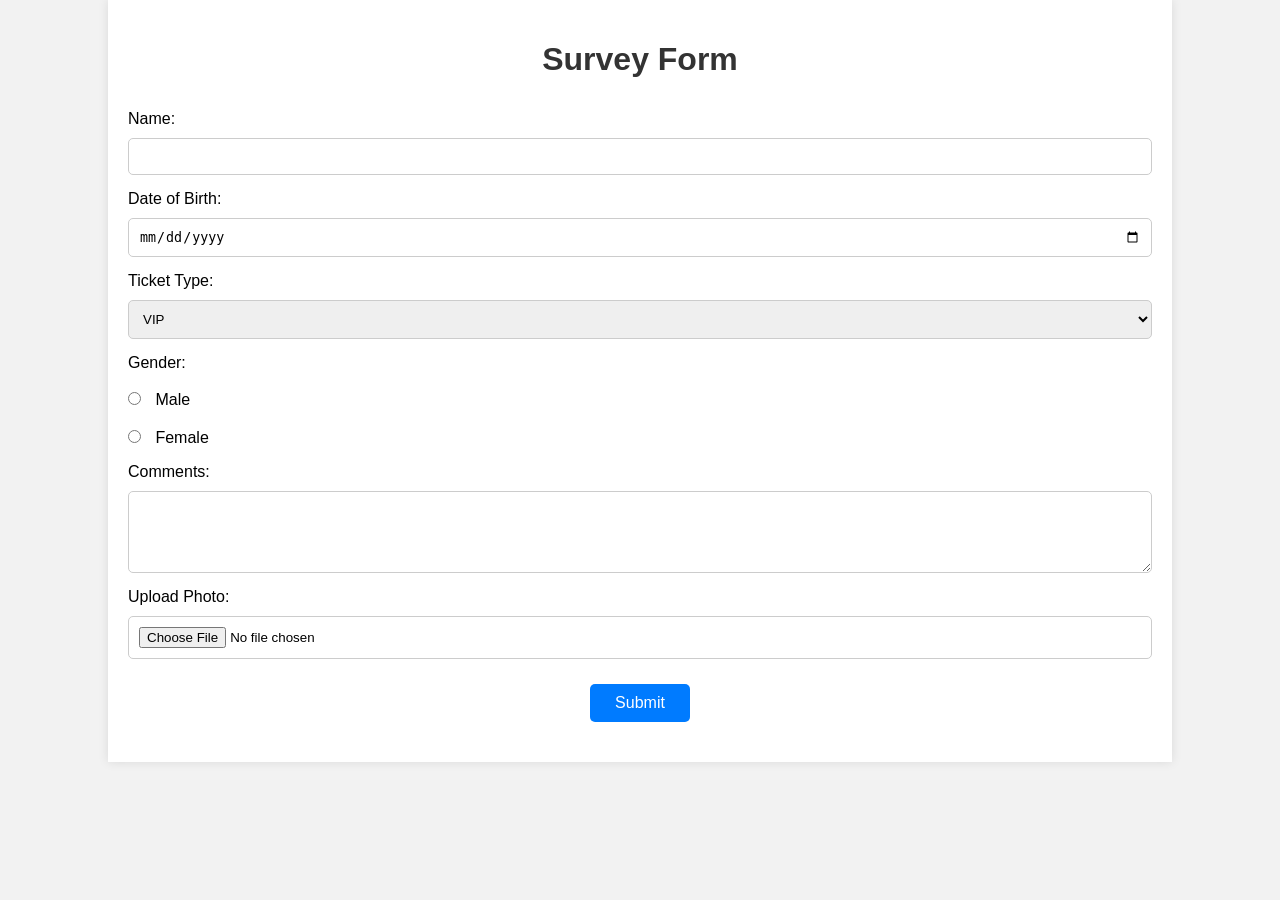
==== PageDua.html @ f81d4330 "first commit" ====
<!DOCTYPE html>
<html lang="en">
<head>
    <meta charset="UTF-8">
    <meta name="viewport" content="width=device-width, initial-scale=1.0">
    <title>Survey Form</title>
    <link rel="stylesheet" href="styles.css">
</head>
<body>
    <div class="container">
        <header>
            <h1>Survey Form</h1>
        </header>
        <form id="surveyForm">
            <label for="name">Name:</label>
            <input type="text" id="name" name="name" required>

            <label for="dob">Date of Birth:</label>
            <input type="date" id="dob" name="dob" required>

            <label for="ticketType">Ticket Type:</label>
            <select id="ticketType" name="ticketType" required>
                <option value="vip">VIP</option>
                <option value="regular">Regular</option>
                <option value="economy">Economy</option>
            </select>

            <label>Gender:</label>
            <label><input type="radio" name="gender" value="male" required> Male</label>
            <label><input type="radio" name="gender" value="female" required> Female</label>

            <label for="comments">Comments:</label>
            <textarea id="comments" name="comments" rows="4" required></textarea>

            <label for="photo">Upload Photo:</label>
            <input type="file" id="photo" name="photo" accept="image/*" required>

            <button type="submit">Submit</button>
        </form>
    </div>

    <script>
        document.getElementById('surveyForm').onsubmit = function(event) {
            event.preventDefault();
            const name = document.getElementById('name').value;
            const dob = document.getElementById('dob').value;
            const ticketType = document.getElementById('ticketType').value;
            const gender = document.querySelector('input[name="gender"]:checked').value;
            const comments = document.getElementById('comments').value;
            
            alert(`Name: ${name}\nDate of Birth: ${dob}\nTicket Type: ${ticketType}\nGender: ${gender}\nComments: ${comments}`);
        };
    </script>
</body>
</html>
---- styles.css ----
body {
    font-family: Arial, sans-serif;
    background-color: #f2f2f2;
    margin: 0;
    padding: 0;
}

.container {
    width: 80%;
    margin: 0 auto;
    padding: 20px;
    background-color: #ffffff;
    box-shadow: 0 0 10px rgba(0, 0, 0, 0.1);
}

header h1 {
    text-align: center;
    color: #333;
}

.media {
    text-align: center;
    margin: 20px 0;
}

.media audio,
.media video {
    margin: 10px 0;
}

.featured-image {
    display: block;
    margin: 0 auto;
    max-width: 100%;
    height: auto;
}

.content {
    text-align: center;
    margin: 20px 0;
}

button {
    display: block;
    width: 200px;
    margin: 20px auto;
    padding: 10px;
    background-color: #007BFF;
    color: #ffffff;
    border: none;
    border-radius: 5px;
    cursor: pointer;
    font-size: 16px;
}

button:hover {
    background-color: #0056b3;
}

form {
    display: flex;
    flex-direction: column;
}

form label {
    margin: 10px 0 5px;
}

form input,
form select,
form textarea {
    padding: 10px;
    margin: 5px 0;
    border: 1px solid #ccc;
    border-radius: 5px;
}

form input[type="radio"] {
    margin-right: 10px;
}

form button {
    width: 100px;
    align-self: center;
    margin-top: 20px;
}

form button:hover {
    background-color: #0056b3;
}
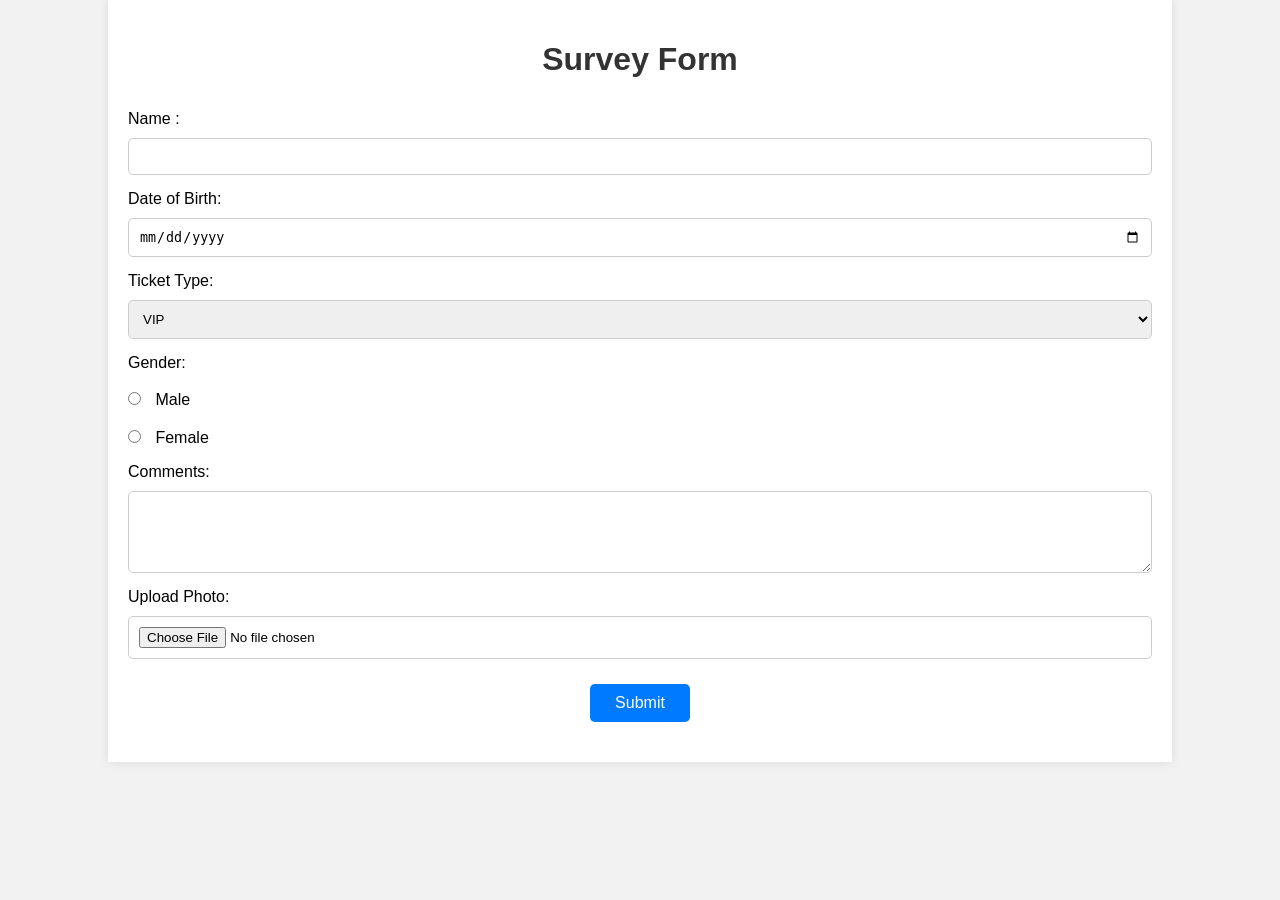
==== commit 29a394d7: "18" ====
--- a/PageDua.html
+++ b/PageDua.html
@@ -12,7 +12,7 @@
             <h1>Survey Form</h1>
         </header>
         <form id="surveyForm">
-            <label for="name">Name:</label>
+            <label for="name">Name :</label>
             <input type="text" id="name" name="name" required>
 
             <label for="dob">Date of Birth:</label>
--- a/styles.css
+++ b/styles.css
@@ -28,16 +28,40 @@
     margin: 10px 0;
 }
 
-.featured-image {
-    display: block;
-    margin: 0 auto;
+.slider {
+    position: relative;
     max-width: 100%;
-    height: auto;
+    margin: 20px auto;
+    overflow: hidden;
 }
 
-.content {
-    text-align: center;
-    margin: 20px 0;
+.slides {
+    display: flex;
+    transition: transform 0.5s ease-in-out;
+}
+
+.slide {
+    min-width: 100%;
+    transition: opacity 1s ease-in-out;
+}
+
+.prev, .next {
+    position: absolute;
+    top: 50%;
+    transform: translateY(-50%);
+    background-color: rgba(0,0,0,0.5);
+    color: white;
+    border: none;
+    padding: 10px;
+    cursor: pointer;
+}
+
+.prev {
+    left: 10px;
+}
+
+.next {
+    right: 10px;
 }
 
 button {
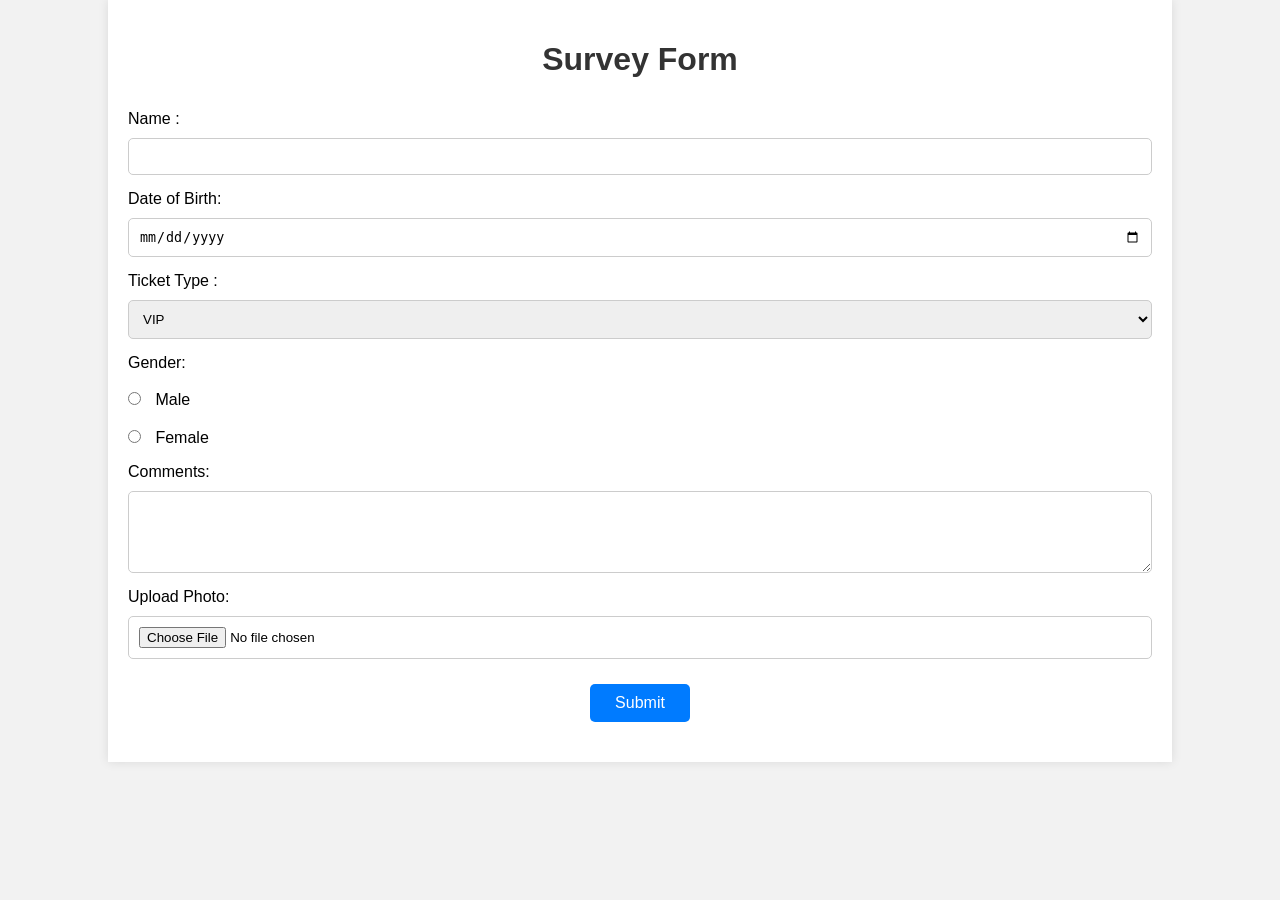
==== commit bc4f3a26: "19" ====
--- a/PageDua.html
+++ b/PageDua.html
@@ -18,11 +18,11 @@
             <label for="dob">Date of Birth:</label>
             <input type="date" id="dob" name="dob" required>
 
-            <label for="ticketType">Ticket Type:</label>
+            <label for="ticketType">Ticket Type :</label>
             <select id="ticketType" name="ticketType" required>
                 <option value="vip">VIP</option>
                 <option value="regular">Regular</option>
-                <option value="economy">Economy</option>
+                <option value="economy">VVIP</option>
             </select>
 
             <label>Gender:</label>
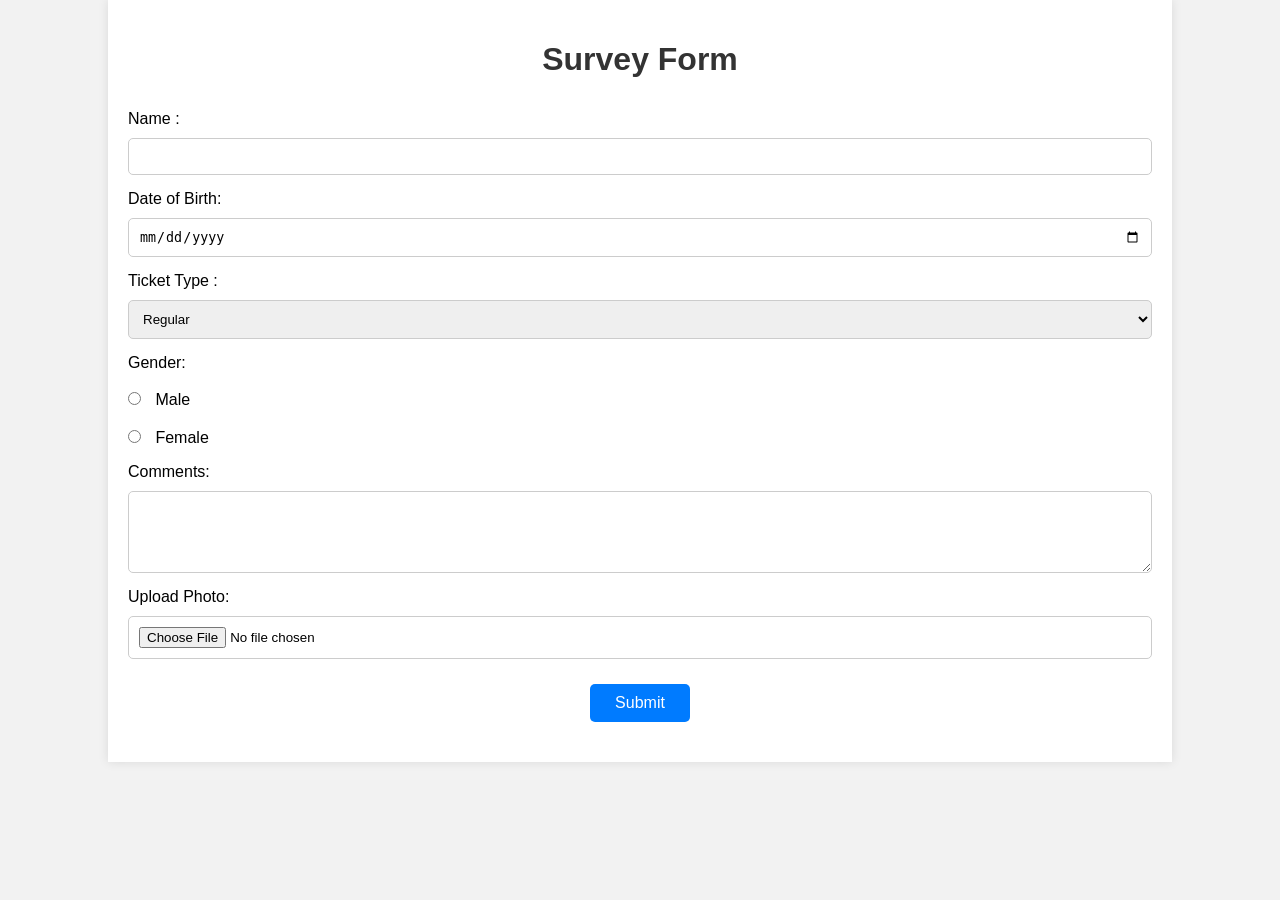
==== commit d154c987: "20" ====
--- a/PageDua.html
+++ b/PageDua.html
@@ -20,8 +20,7 @@
 
             <label for="ticketType">Ticket Type :</label>
             <select id="ticketType" name="ticketType" required>
-                <option value="vip">VIP</option>
-                <option value="regular">Regular</option>
+                <option value="vip">Regular</option>
                 <option value="economy">VVIP</option>
             </select>
 
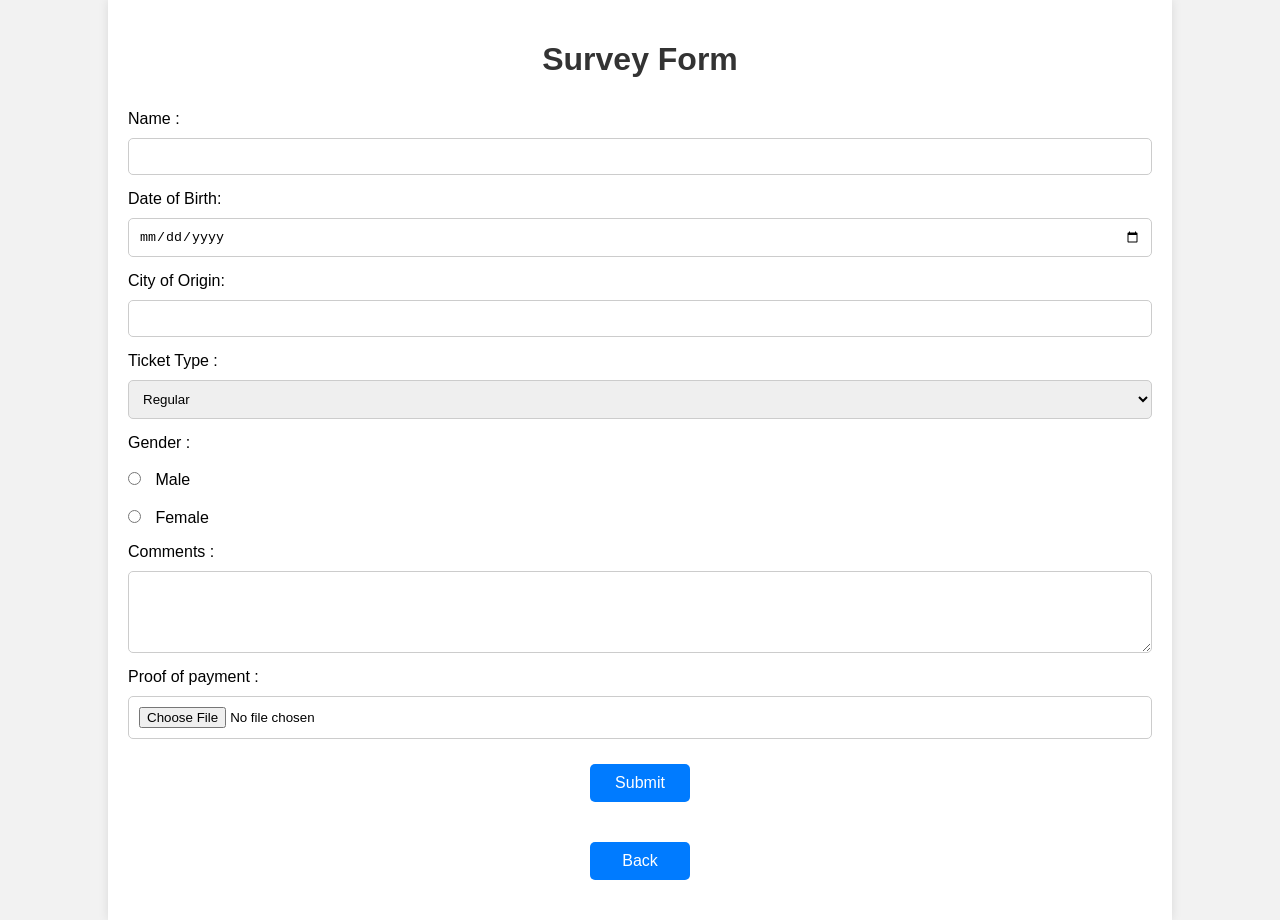
==== commit 4992be75: "21" ====
--- a/PageDua.html
+++ b/PageDua.html
@@ -18,27 +18,36 @@
             <label for="dob">Date of Birth:</label>
             <input type="date" id="dob" name="dob" required>
 
+            <label for="city">City of Origin:</label>
+            <input type="text" id="city" name="city" required>
+
             <label for="ticketType">Ticket Type :</label>
             <select id="ticketType" name="ticketType" required>
                 <option value="vip">Regular</option>
                 <option value="economy">VVIP</option>
             </select>
 
-            <label>Gender:</label>
+            <label>Gender :</label>
             <label><input type="radio" name="gender" value="male" required> Male</label>
             <label><input type="radio" name="gender" value="female" required> Female</label>
 
-            <label for="comments">Comments:</label>
+            <label for="comments">Comments :</label>
             <textarea id="comments" name="comments" rows="4" required></textarea>
 
-            <label for="photo">Upload Photo:</label>
+            <label for="photo">Proof of payment :</label>
             <input type="file" id="photo" name="photo" accept="image/*" required>
 
             <button type="submit">Submit</button>
+            <button type="button" onclick="goBack()">Back</button>
+
         </form>
     </div>
 
     <script>
+        function goBack() {
+            window.history.back();
+        }
+
         document.getElementById('surveyForm').onsubmit = function(event) {
             event.preventDefault();
             const name = document.getElementById('name').value;
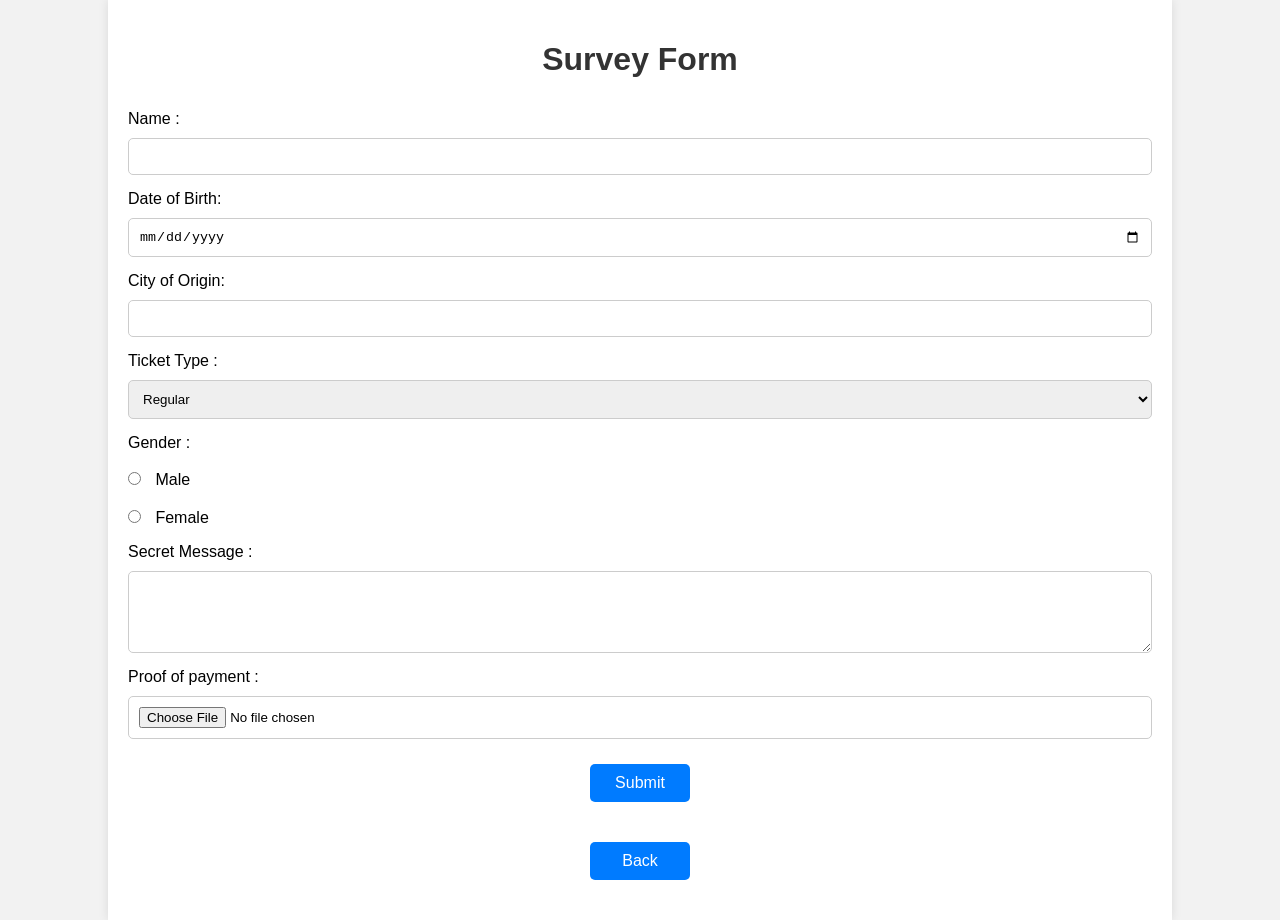
==== commit 2362b2a0: "22" ====
--- a/PageDua.html
+++ b/PageDua.html
@@ -31,7 +31,7 @@
             <label><input type="radio" name="gender" value="male" required> Male</label>
             <label><input type="radio" name="gender" value="female" required> Female</label>
 
-            <label for="comments">Comments :</label>
+            <label for="comments">Secret Message :</label>
             <textarea id="comments" name="comments" rows="4" required></textarea>
 
             <label for="photo">Proof of payment :</label>
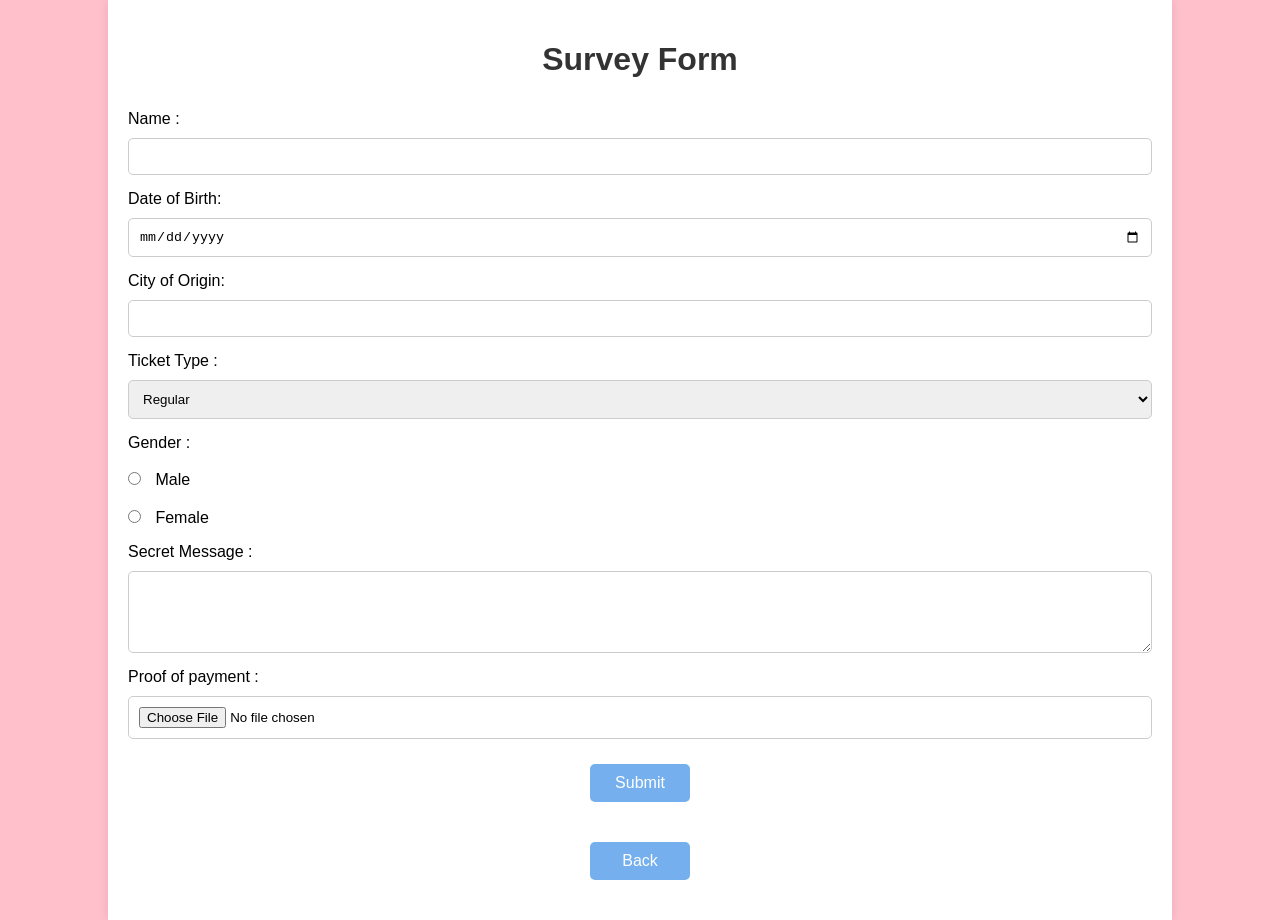
==== commit ee69ea43: "30" ====
--- a/PageDua.html
+++ b/PageDua.html
@@ -3,7 +3,7 @@
 <head>
     <meta charset="UTF-8">
     <meta name="viewport" content="width=device-width, initial-scale=1.0">
-    <title>Survey Form</title>
+    <title>Order Ticket</title>
     <link rel="stylesheet" href="styles.css">
 </head>
 <body>
--- a/styles.css
+++ b/styles.css
@@ -1,6 +1,6 @@
 body {
-    font-family: Arial, sans-serif;
-    background-color: #f2f2f2;
+    font-family: Verdana, Geneva, Tahoma, sans-serif;
+    background-color: pink;
     margin: 0;
     padding: 0;
 }
@@ -30,19 +30,26 @@
 
 .slider {
     position: relative;
-    max-width: 100%;
+    max-width: 150%;
     margin: 20px auto;
     overflow: hidden;
 }
 
 .slides {
+    max-width: 50%; 
+    margin: auto; 
     display: flex;
     transition: transform 0.5s ease-in-out;
 }
 
 .slide {
-    min-width: 100%;
+    min-width: 20%;
     transition: opacity 1s ease-in-out;
+}
+
+.centered-text {
+    text-align: center; 
+    margin-top: 20px; 
 }
 
 .prev, .next {
@@ -69,7 +76,7 @@
     width: 200px;
     margin: 20px auto;
     padding: 10px;
-    background-color: #007BFF;
+    background-color: #75afee;
     color: #ffffff;
     border: none;
     border-radius: 5px;
@@ -78,7 +85,7 @@
 }
 
 button:hover {
-    background-color: #0056b3;
+    background-color: #75afee;
 }
 
 form {
@@ -110,5 +117,5 @@
 }
 
 form button:hover {
-    background-color: #0056b3;
+    background-color: #75afee;
 }
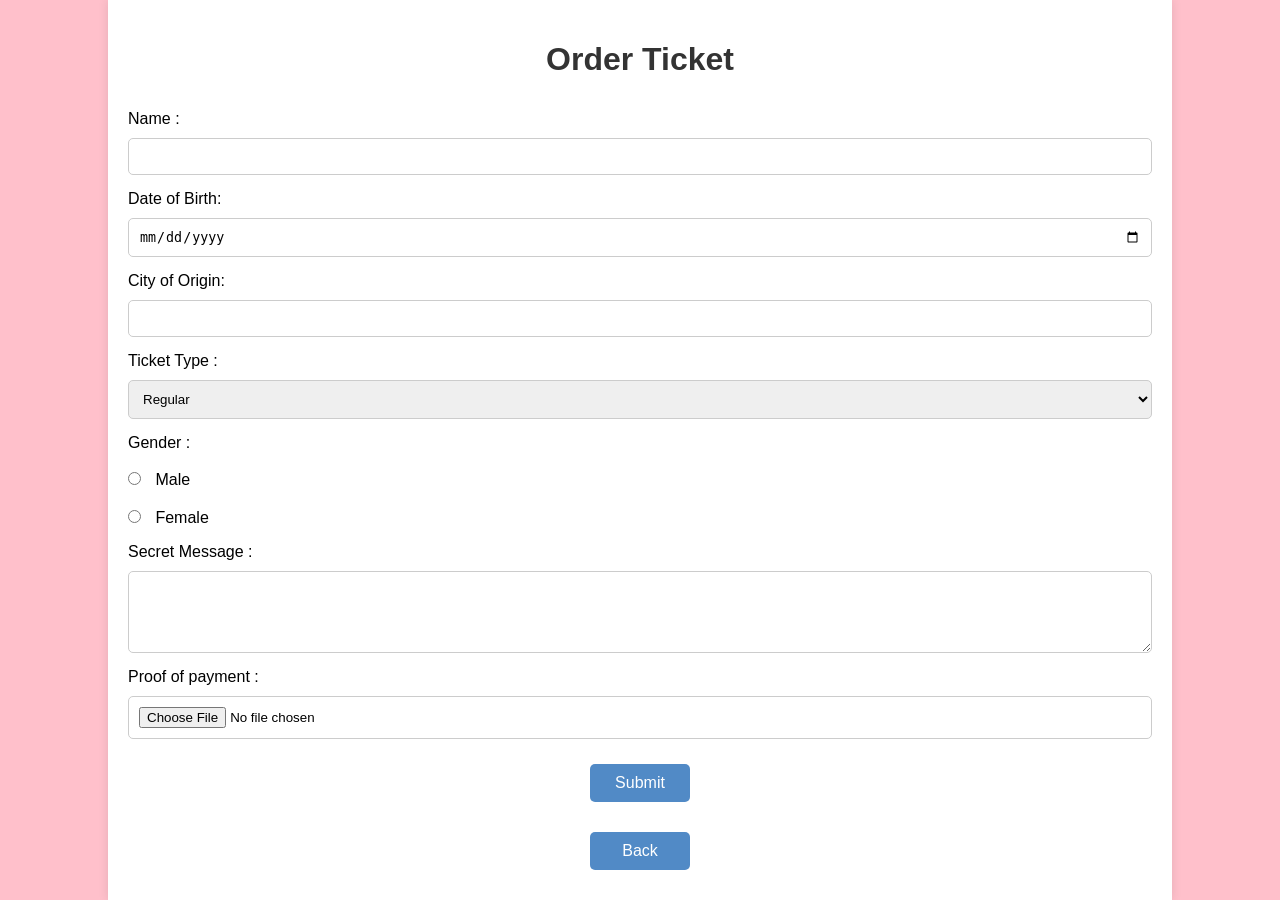
==== commit be02fd1f: "final" ====
--- a/PageDua.html
+++ b/PageDua.html
@@ -3,13 +3,13 @@
 <head>
     <meta charset="UTF-8">
     <meta name="viewport" content="width=device-width, initial-scale=1.0">
-    <title>Order Ticket</title>
+    <title>Form Order Ticket</title>
     <link rel="stylesheet" href="styles.css">
 </head>
 <body>
     <div class="container">
         <header>
-            <h1>Survey Form</h1>
+            <h1>Order Ticket</h1>
         </header>
         <form id="surveyForm">
             <label for="name">Name :</label>
@@ -23,8 +23,8 @@
 
             <label for="ticketType">Ticket Type :</label>
             <select id="ticketType" name="ticketType" required>
-                <option value="vip">Regular</option>
-                <option value="economy">VVIP</option>
+                <option value="Regular">Regular</option>
+                <option value="VVIP">VVIP</option>
             </select>
 
             <label>Gender :</label>
@@ -56,7 +56,8 @@
             const gender = document.querySelector('input[name="gender"]:checked').value;
             const comments = document.getElementById('comments').value;
             
-            alert(`Name: ${name}\nDate of Birth: ${dob}\nTicket Type: ${ticketType}\nGender: ${gender}\nComments: ${comments}`);
+            alert(`Name: ${name}\nDate of Birth: ${dob}\nTicket Type: ${ticketType}\nGender: ${gender}\nSecret Message: ${comments}`);
+            alert("Successfully placed an order!");
         };
     </script>
 </body>
--- a/styles.css
+++ b/styles.css
@@ -74,9 +74,9 @@
 button {
     display: block;
     width: 200px;
-    margin: 20px auto;
+    margin: 10px auto;
     padding: 10px;
-    background-color: #75afee;
+    background-color: #518ac6;
     color: #ffffff;
     border: none;
     border-radius: 5px;
